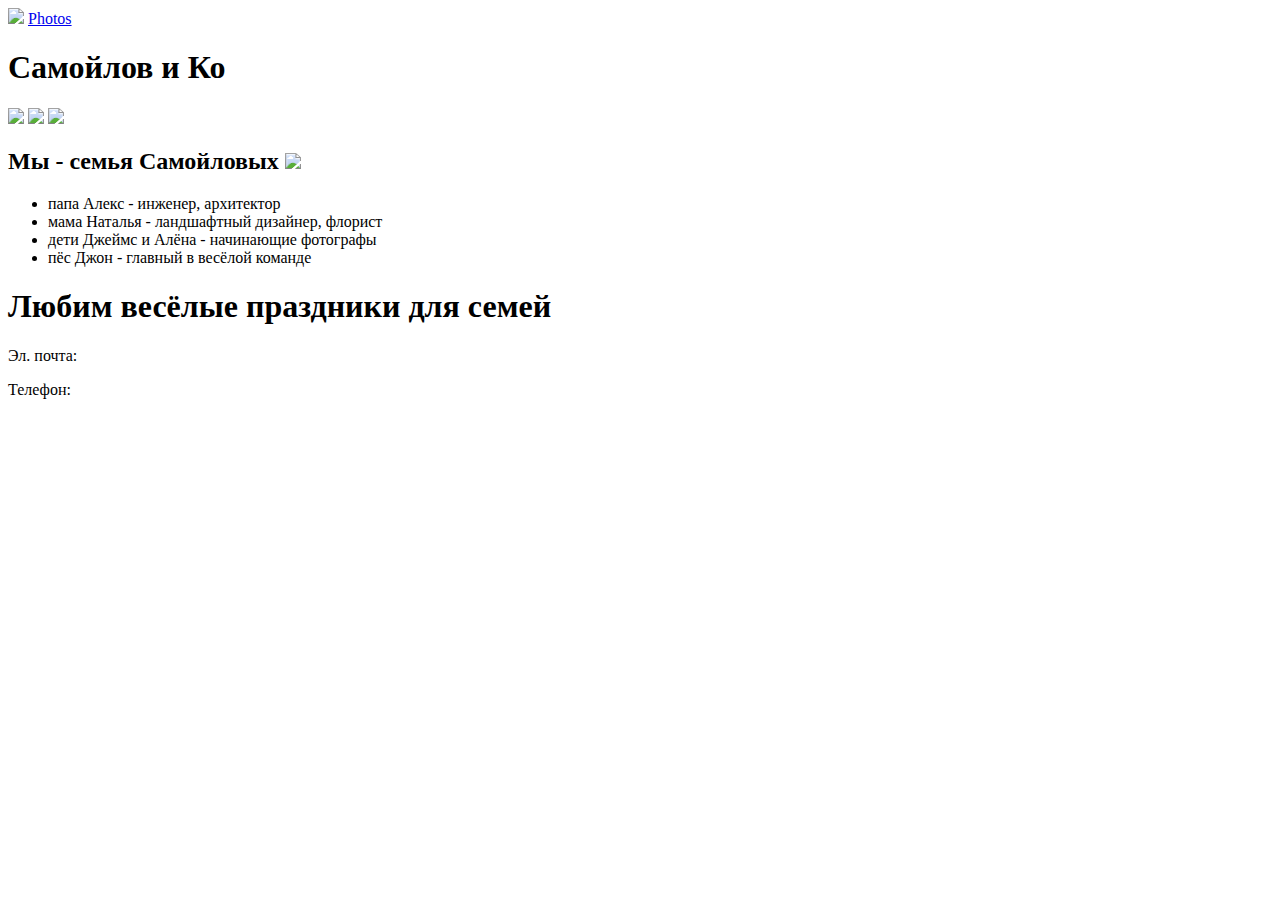
==== index.html @ 34832b39 "Create index.html" ====
<html>
    <head>
        <title>Семья Самойловых</title>
        <link rel="stylesheet" href="style.css"/>
    </head>
    <body>
        <header>
            <img src="https://learn.algoritmika.org/uploads/2021/01/logo_0_1611261359.svg" />
            <a href="https://nargiza-24.github.io/Sam/index2.html">Photos</a>
            
        </header>
        <main>
            <h1 class="zagolovok1">Самойлов и Ко</h1>
            <p>
                <img src="https://learn.algoritmika.org/uploads/2021/01/happy-family-2284698_1920%201_0_1611261360.png" />
                <img src="https://learn.algoritmika.org/uploads/2021/01/children-817368_1920%201_0_1611261360.png" />
                <img src="https://learn.algoritmika.org/uploads/2021/01/house-1158139_1920%201_0_1611261360.png" />
            </p>

                <h2>Мы - семья Самойловых <img src="https://learn.algoritmika.org/uploads/2021/01/smile_0_1611261360.svg" /></h2>
            <ul>
                <li>папа Алекс - инженер, архитектор</li>
                <li>мама Наталья - ландшафтный дизайнер, флорист</li>
                <li>дети Джеймс и Алёна - начинающие фотографы</li>
                <li>пёс Джон - главный в весёлой команде</li>
            </ul>
            <h1 class="prazdniki">Любим весёлые праздники для семей</h1>  
        </main>
        <footer>
            <p>Эл. почта:</p><p>Телефон:</p>
        </footer>
    </body>
</html>
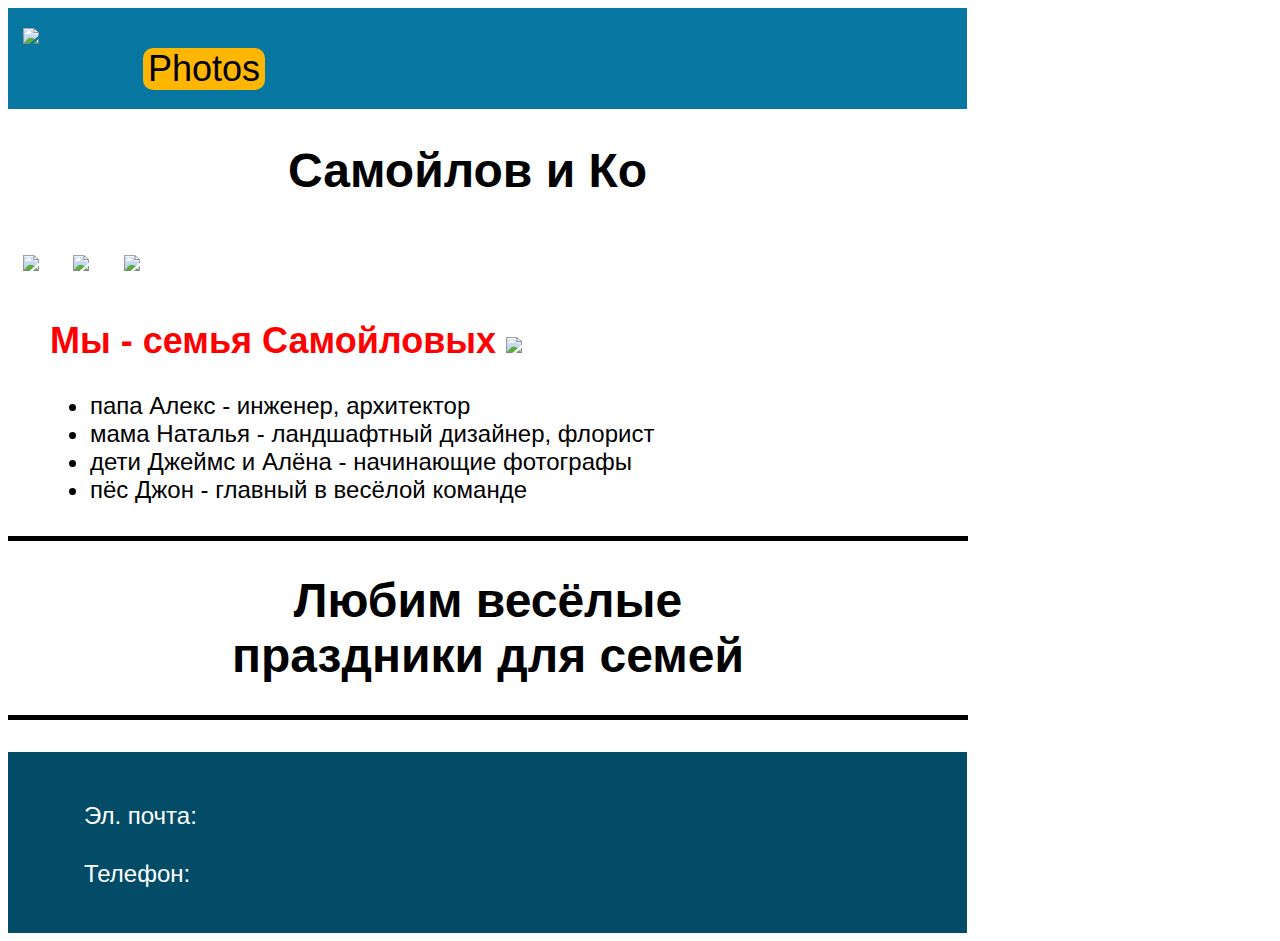
==== commit bcc56087: "Update index.html" ====
--- a/index.html
+++ b/index.html
@@ -6,7 +6,7 @@
     <body>
         <header>
             <img src="https://learn.algoritmika.org/uploads/2021/01/logo_0_1611261359.svg" />
-            <a href="https://nargiza-24.github.io/Sam/index2.html">Photos</a>
+            <a href="https://nargiza-24.github.io/family/index2.html">Photos</a>
             
         </header>
         <main>
--- a/style.css
+++ b/style.css
@@ -0,0 +1,77 @@
+header{
+    background: #0776A0;
+    width: 959px;
+    height: 101px;
+
+}
+
+header img {
+    position: absolute;
+    margin: 20px 839px 21px 15px;
+}
+
+a{
+    text-decoration: none;
+    border-radius: 10px;
+    color:black;
+    background:#FFB600;
+    font-size: 36px;
+    position: absolute;
+    padding:0px 5px 0px 5px;
+    margin:40px 689px 21px 135px;
+
+}
+
+.zagolovok1{
+    font-size: 48px;
+    width: 396px;
+    height: 65px;
+    margin-left: 280px;
+    margin-top: 34px;
+}
+
+p img{
+    margin: 15px;
+}
+
+body{
+    font-family: Arial;
+}
+
+h2 {
+    color: red;
+    font-size: 36px;
+    margin-left: 42px;
+}
+
+ul {
+    list-style: url("https://learn.algoritmika.org/uploads/2021/01/Arrow%201_0_1611261359.svg");
+    margin-left:42px;
+    font-size: 24px;
+}
+
+.prazdniki {
+    border-top: 5px solid #000000;
+    border-bottom: 5px solid #000000;
+    width: 596px;
+    text-align: center;
+
+    padding: 32px 182px 32px 182px;
+    font-size: 48px;
+    
+}
+
+footer {
+    background: #024C68;
+    width: 959px;
+    height: 161px;
+    padding-top:20px;
+}
+
+footer p {
+    color: white;
+    font-size: 24px;
+    margin-top: 30px;
+    padding-left: 76px;
+
+}
